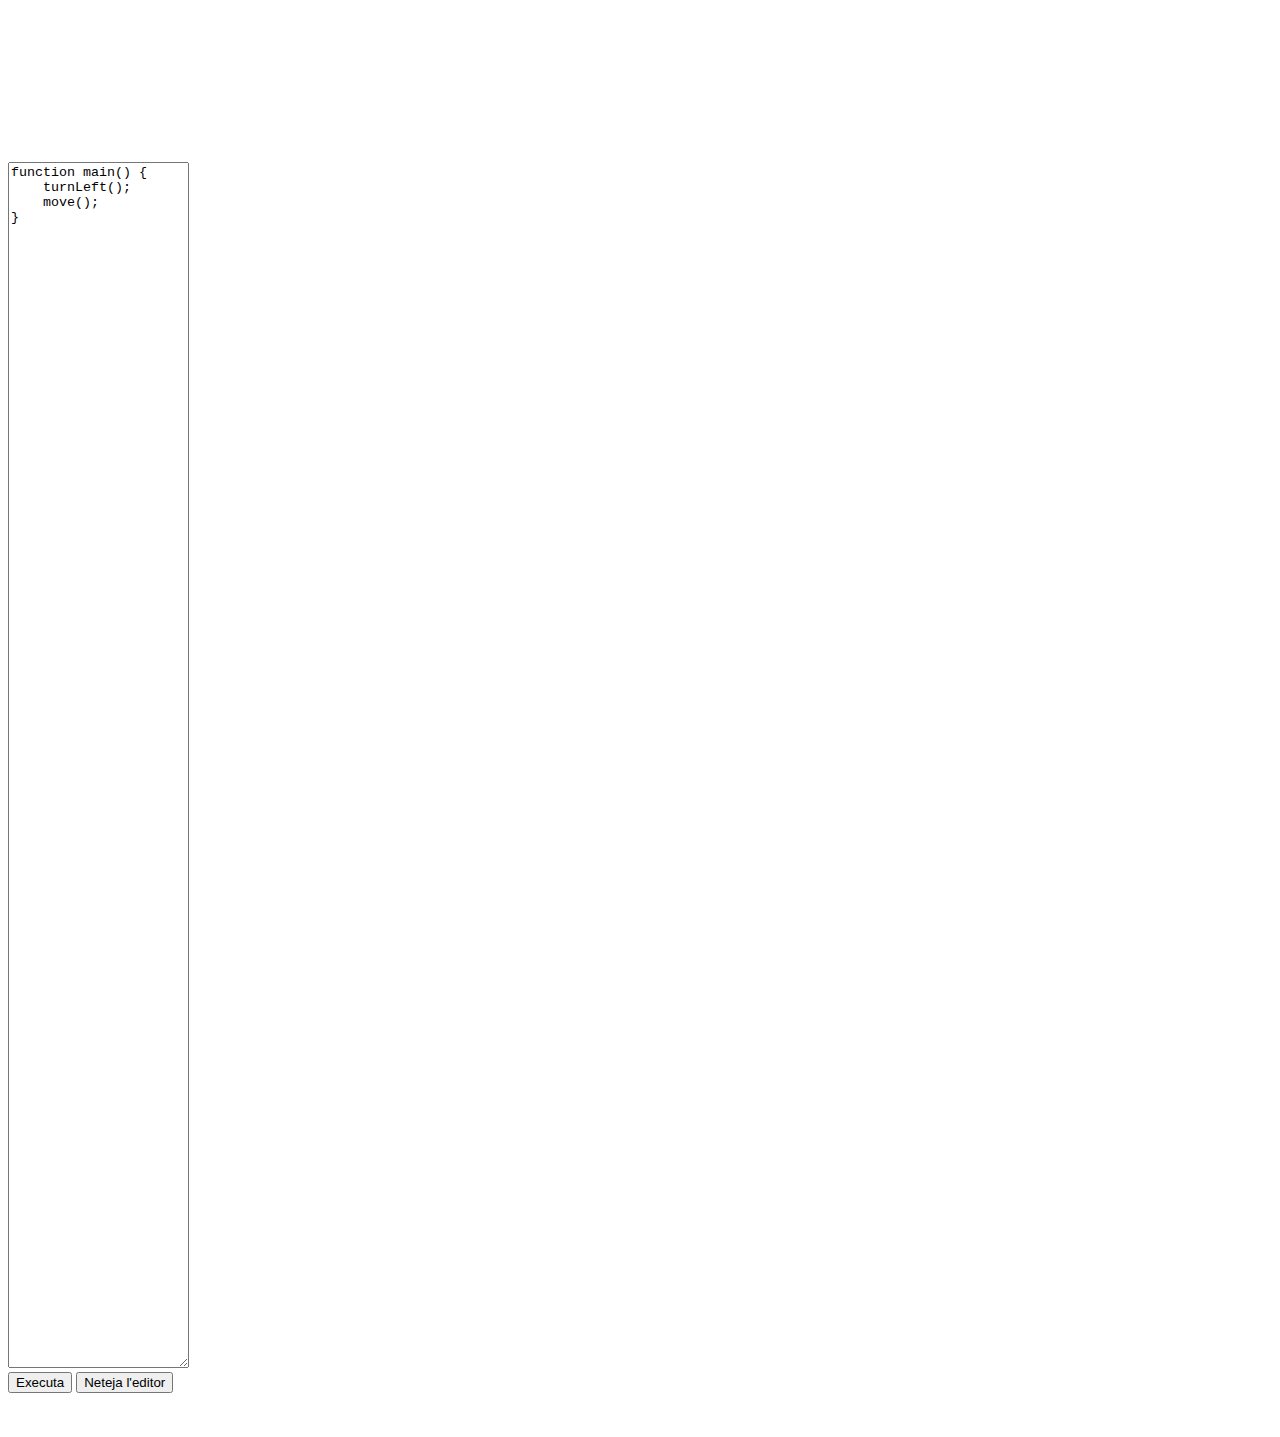
==== templates/index.html @ 253f9953 "Initial commit" ====
<!DOCTYPE html>
<html>
<head>
	<meta http-equiv="Content-Type" content="text/html; charset=utf-8"/>
    <meta name="viewport" content="width=device-width, initial-scale=1.0" />
	<title>Karel</title>
    <link href="static/assets/css/bootstrap.min.css" rel="stylesheet" />
    <link href="static/assets/css/bootstrap-responsive.min.css" rel="stylesheet" />
    <link rel="stylesheet" href="static/assets/css/font-awesome.min.css" />
    <link rel="stylesheet" href="static/assets/css/ace-fonts.css" />
    <link rel="stylesheet" href="static/assets/css/uncompressed/ace.css" />
    <link rel="stylesheet" href="static/assets/css/ace-responsive.min.css" />
    <link rel="stylesheet" href="static/assets/css/ace-skins.min.css" />
    <link rel="stylesheet" href="static/assets/css/app.css" />
    <link rel="stylesheet" href="static/assets/css/code_skin.css" />
    <script type="text/javascript" src="static/assets/js/jquery-2.0.3.min.js"></script>
</head>
<body>
<link href="static/media/css/codemirror.css" rel="stylesheet">
<link href="static/media/css/app.css" rel="stylesheet">
<div id="wrap">
  <div class="row-fluid">
    <div class="span7">
      <div id="ref_canvas_container">
        <canvas id='canvas'></canvas>
      </div>
    </div>
        <div class="tab-pane active karel-editor" id="editor">
            <textarea name="code" id="code" rows="80" cols="20">function main() {
    turnLeft();
    move();
}
          </textarea>
          <br/>
          	<div visible="yes" id="button-pack" class="row-fluid">
            <div>
              <input class="btn btn-success" type="button" id="execute_btn" value="Executa" />
              <input class="btn" type="button" id="clean" value="Neteja l'editor" />
            </div>
          </div>
          <br/>
            <div class="alert alert-error" style="cursor: pointer ;display:none" id="error">
                <button type="button" class="close" data-dismiss="alert" id="btn_dismiss">
                <i class="icon-remove" id="remove"></i>
                </button>
                <strong>
                <i class="icon-remove" id="error_msg"></i>
                </strong>
                <i class="icon-question-sign"></i>
                </button>
             </div>
             <div class="alert alert-block alert-success" style="display:none" id="expl_error">
                <strong>
                 <i class="icon-ok" id="expl_text"></i>
                </strong>
                <button class="btn btn-small btn-success" onclick="expl_close();">D'acord</button>
            </div>
        <br/>
        </div>
      </div>
    </div>
  </div>
</div>
<script src="static/media/bootstrap/js/bootstrap.js"></script>
<script type="text/javascript">
  var pc_name = 'test';
  var card_id = 1;
  var form_authenticity_token = '';
  var level_name = 'level0';
  var max_instr = 10;
  var max_time = 100;
  var num_beepers = 100;
  if (isNaN(max_instr)) {
    max_instr = 0;
  }
  if (isNaN(max_time)) {
    max_time = 0;
  }
  if (isNaN(num_beepers)) {
    num_beepers = 0;
  }
  function showtext(name) {
          var obj = name.getAttribute("title");
          if ($("#"+obj).css('display') == "none"){
          $("#"+obj).show();
          } else{
          $("#"+obj).hide();
          }
          }
</script>
<script src="static/assets/js/jwerty/jwerty.js"></script>
<script src="static/assets/js/bootbox.min.js"></script>
<script src="static/media/js/codemirror.js"></script>
<script src="static/media/js/javascript/javascript.js"></script>
<script src="static/media/js/starterCode.js"></script>
<script src="lib/impact/impact.js"></script>
<script type="text/javascript" src="static/assets/js/reconnecting-websocket.min.js"></script>
<script src="lib/game/main.js"></script>
<script src="static/media/js/app.js"></script>
<script src="static/assets/js/keyboard_common.js"></script>

<script type="text/javascript">
</script>
</body>
</html>
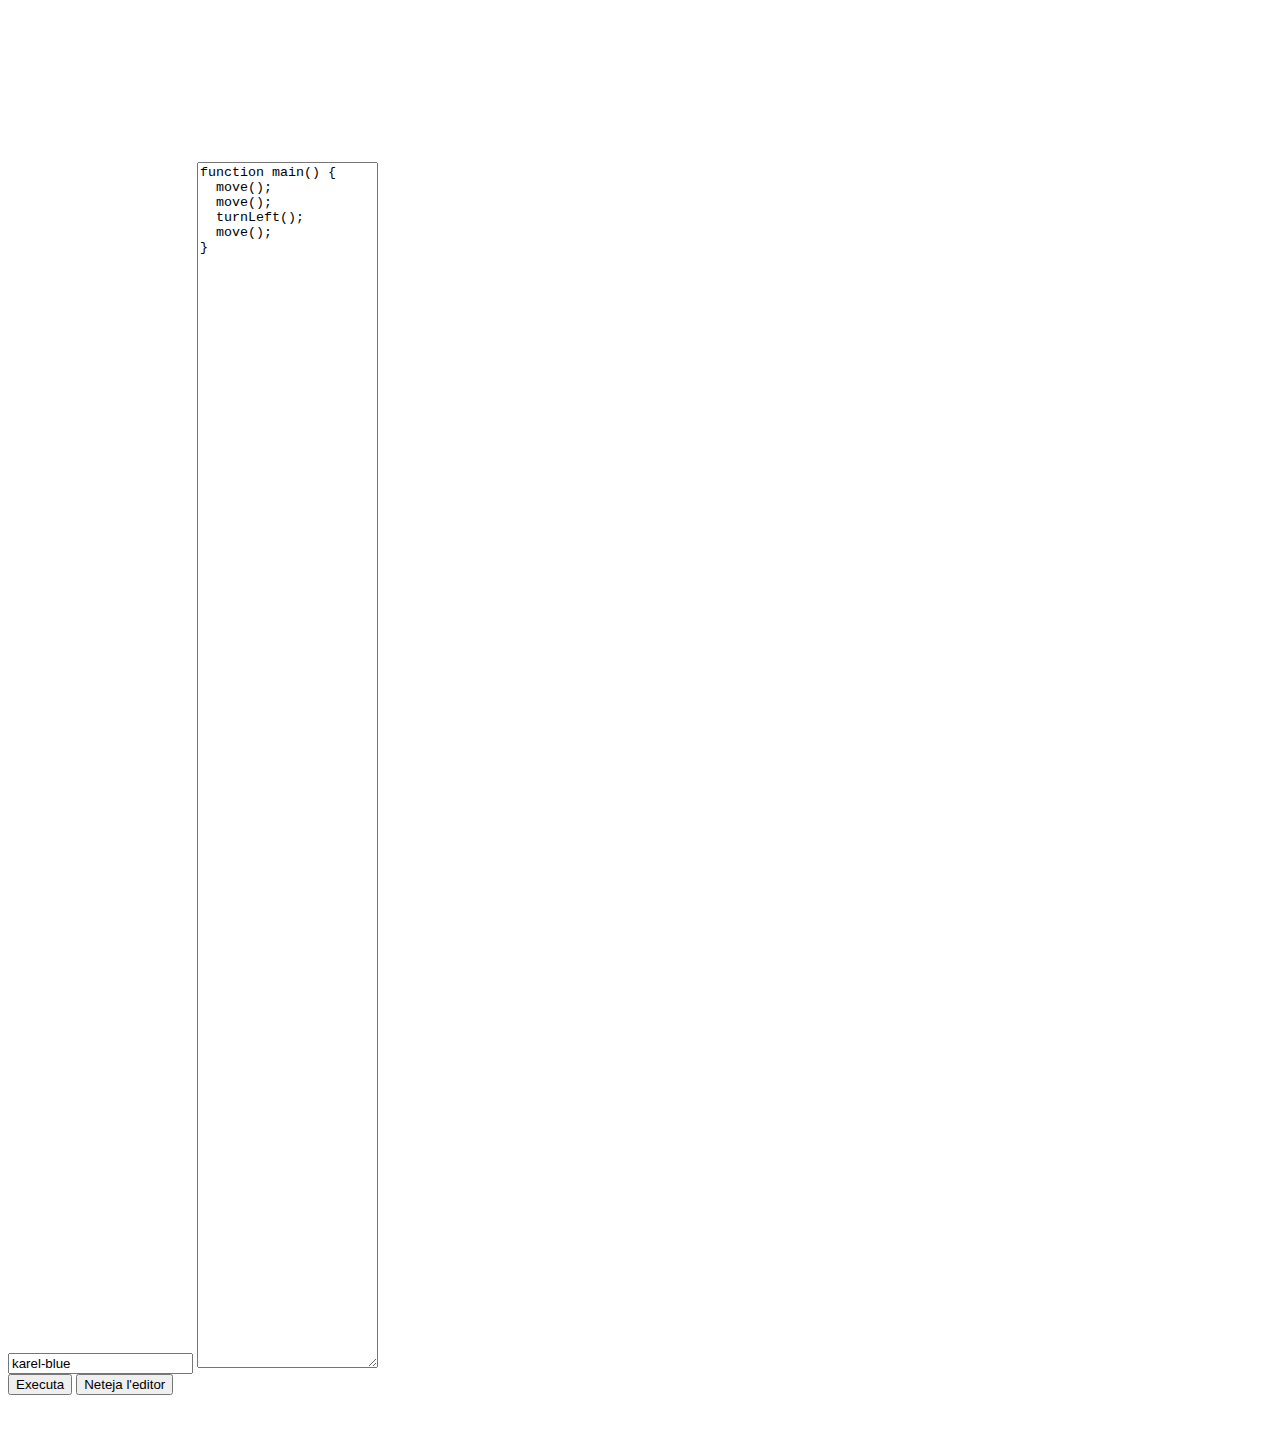
==== commit 33b884a4: "WIP" ====
--- a/templates/index.html
+++ b/templates/index.html
@@ -26,11 +26,13 @@
       </div>
     </div>
         <div class="tab-pane active karel-editor" id="editor">
+            <input type="text" name="handle" id="handle" value="karel-blue">
             <textarea name="code" id="code" rows="80" cols="20">function main() {
-    turnLeft();
-    move();
-}
-          </textarea>
+  move();
+  move();
+  turnLeft();
+  move();
+}</textarea>
           <br/>
           	<div visible="yes" id="button-pack" class="row-fluid">
             <div>
@@ -63,9 +65,6 @@
 </div>
 <script src="static/media/bootstrap/js/bootstrap.js"></script>
 <script type="text/javascript">
-  var pc_name = 'test';
-  var card_id = 1;
-  var form_authenticity_token = '';
   var level_name = 'level0';
   var max_instr = 10;
   var max_time = 100;
@@ -79,14 +78,6 @@
   if (isNaN(num_beepers)) {
     num_beepers = 0;
   }
-  function showtext(name) {
-          var obj = name.getAttribute("title");
-          if ($("#"+obj).css('display') == "none"){
-          $("#"+obj).show();
-          } else{
-          $("#"+obj).hide();
-          }
-          }
 </script>
 <script src="static/assets/js/jwerty/jwerty.js"></script>
 <script src="static/assets/js/bootbox.min.js"></script>
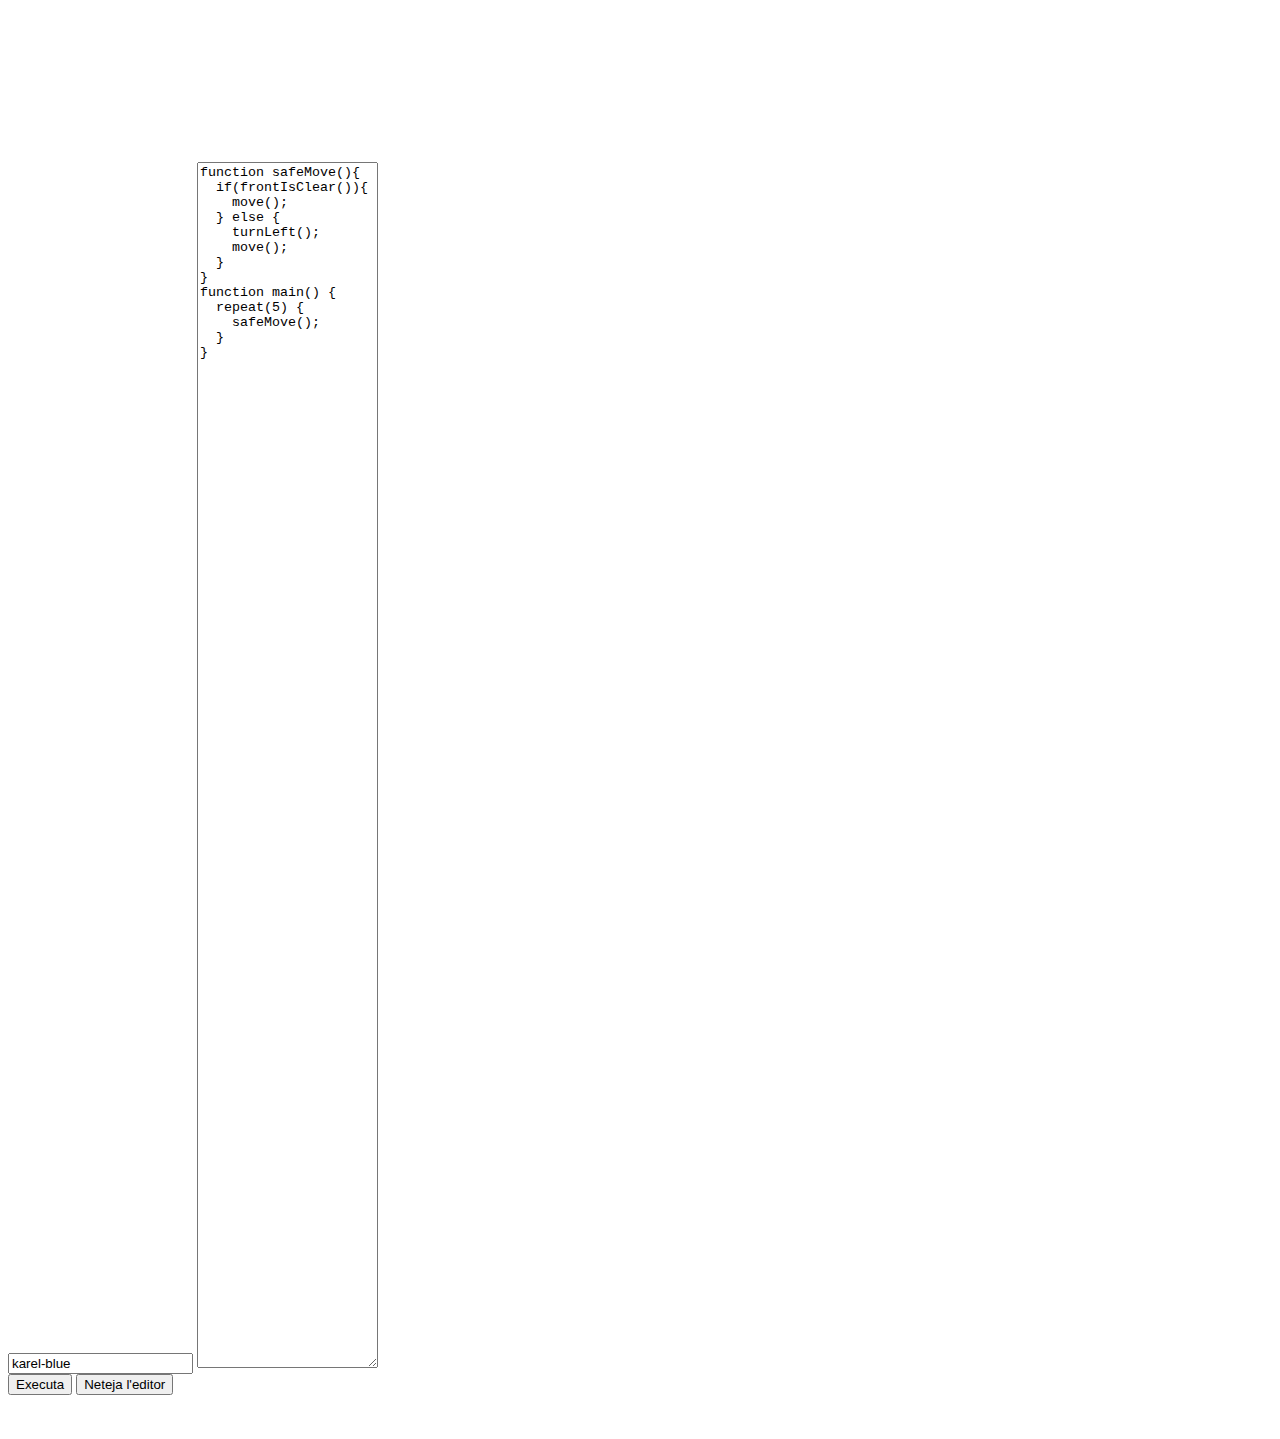
==== commit 3d68a908: "Bug fixes" ====
--- a/templates/index.html
+++ b/templates/index.html
@@ -27,11 +27,18 @@
     </div>
         <div class="tab-pane active karel-editor" id="editor">
             <input type="text" name="handle" id="handle" value="karel-blue">
-            <textarea name="code" id="code" rows="80" cols="20">function main() {
-  move();
-  move();
-  turnLeft();
-  move();
+            <textarea name="code" id="code" rows="80" cols="20">function safeMove(){
+  if(frontIsClear()){
+    move();
+  } else {
+    turnLeft();
+    move();
+  }
+}
+function main() {
+  repeat(5) {
+    safeMove();
+  }
 }</textarea>
           <br/>
           	<div visible="yes" id="button-pack" class="row-fluid">
